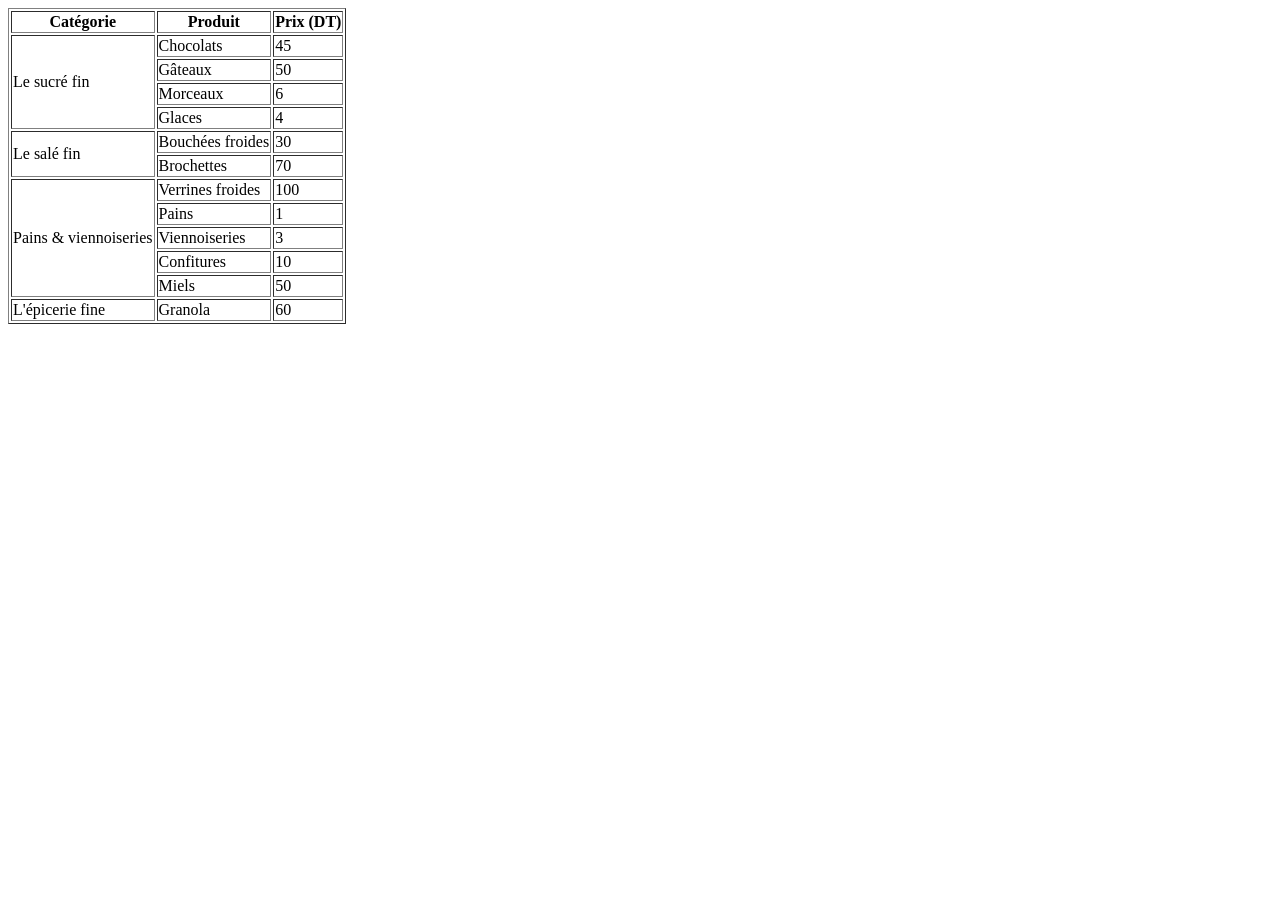
==== carte.html @ 464e6123 "ajout des style et classeq" ====
<!DOCTYPE html>
<html lang="en">
<head>
    <meta charset="UTF-8">
    <meta name="viewport" content="width=device-width, initial-scale=1.0">
    <title>Document</title>
</head>
<body>
     <table border="1">
    <thead>
        <tr>
            <th>Catégorie</th>
            <th>Produit</th>
            <th>Prix (DT)</th>
        </tr>
    </thead>
    <tbody>
        <tr>
            <td rowspan="4">Le sucré fin</td>
            <td>Chocolats</td>
            <td>45</td>
        </tr>
        <tr>
            <td>Gâteaux</td>
            <td>50</td>
        </tr>
        <tr>
            <td>Morceaux</td>
            <td>6</td>
        </tr>
        <tr>
            <td>Glaces</td>
            <td>4</td>
        </tr>
        <tr>
            <td rowspan="2">Le salé fin</td>
            <td>Bouchées froides</td>
            <td>30</td>
        </tr>
        <tr>
            <td>Brochettes</td>
            <td>70</td>
        </tr>
        <tr>
            <td rowspan="5">Pains & viennoiseries</td>
            <td>Verrines froides</td>
            <td>100</td>
        </tr>
        <tr>
            <td>Pains</td>
            <td>1</td>
        </tr>
        <tr>
            <td>Viennoiseries</td>
            <td>3</td>
        </tr>
        <tr>
            <td>Confitures</td>
            <td>10</td>
        </tr>
        <tr>
            <td>Miels</td>
            <td>50</td>
        </tr>
        <tr>
            <td>L'épicerie fine</td>
            <td>Granola</td>
            <td>60</td>
        </tr>
    </tbody>
</table>
    
</body>
</html>
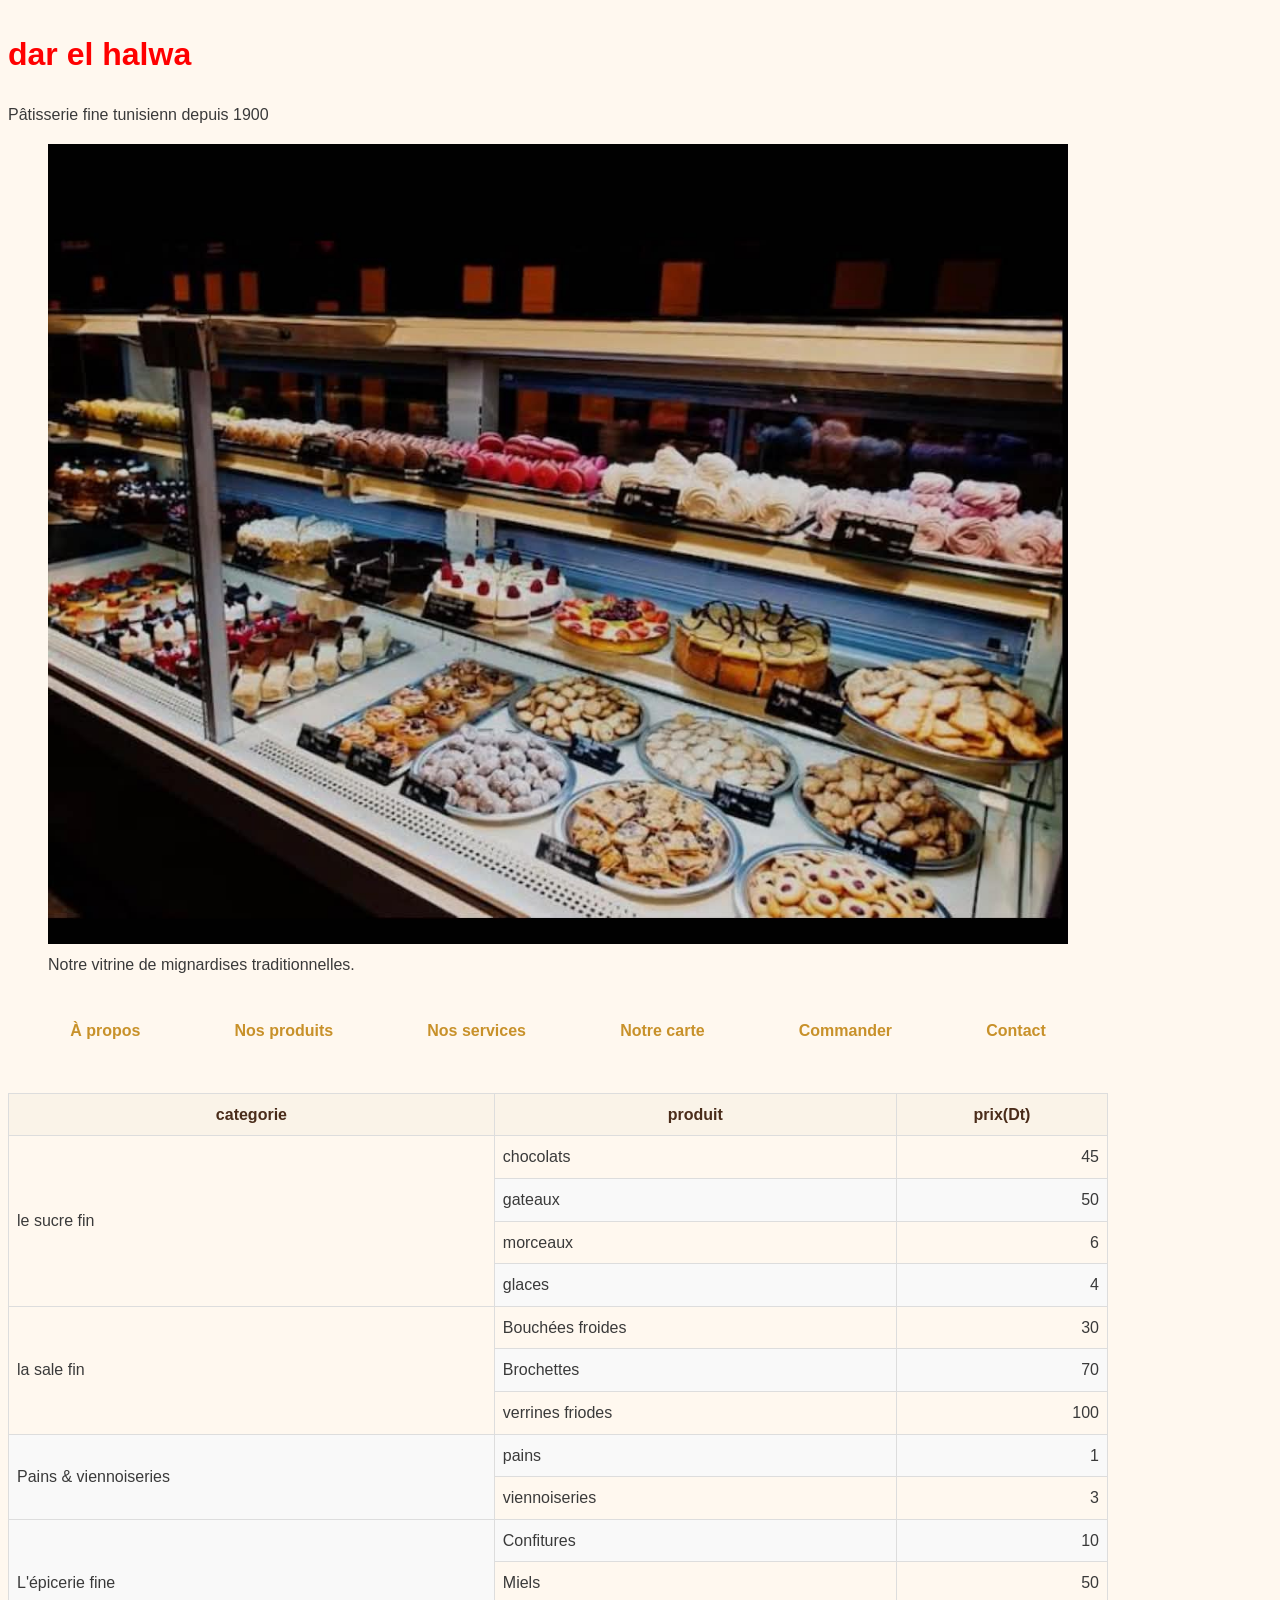
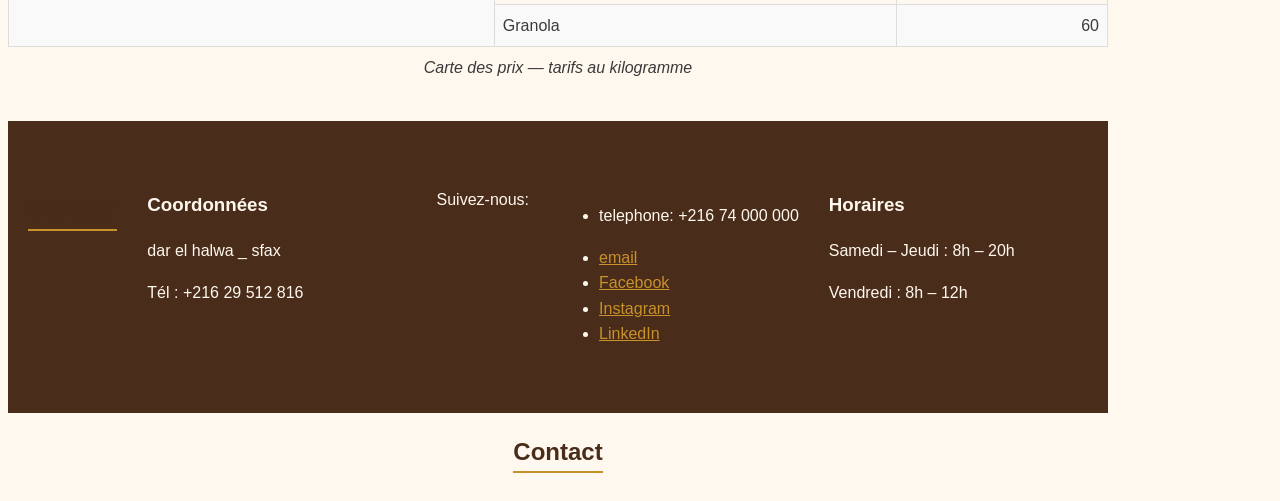
==== commit 4588b6a4: "mis à jour index.html carte.html commande.html" ====
--- a/carte.html
+++ b/carte.html
@@ -1,74 +1,121 @@
 <!DOCTYPE html>
-<html lang="en">
+<html lang="fr">
 <head>
-    <meta charset="UTF-8">
     <meta name="viewport" content="width=device-width, initial-scale=1.0">
-    <title>Document</title>
+    <link rel="stylesheet" href="css/style.css">
+    <title>Carte</title>
 </head>
 <body>
-     <table border="1">
-    <thead>
-        <tr>
-            <th>Catégorie</th>
-            <th>Produit</th>
-            <th>Prix (DT)</th>
-        </tr>
-    </thead>
-    <tbody>
-        <tr>
-            <td rowspan="4">Le sucré fin</td>
-            <td>Chocolats</td>
-            <td>45</td>
-        </tr>
-        <tr>
-            <td>Gâteaux</td>
-            <td>50</td>
-        </tr>
-        <tr>
-            <td>Morceaux</td>
-            <td>6</td>
-        </tr>
-        <tr>
-            <td>Glaces</td>
-            <td>4</td>
-        </tr>
-        <tr>
-            <td rowspan="2">Le salé fin</td>
-            <td>Bouchées froides</td>
-            <td>30</td>
-        </tr>
-        <tr>
-            <td>Brochettes</td>
-            <td>70</td>
-        </tr>
-        <tr>
-            <td rowspan="5">Pains & viennoiseries</td>
-            <td>Verrines froides</td>
-            <td>100</td>
-        </tr>
-        <tr>
-            <td>Pains</td>
-            <td>1</td>
-        </tr>
-        <tr>
-            <td>Viennoiseries</td>
-            <td>3</td>
-        </tr>
-        <tr>
-            <td>Confitures</td>
-            <td>10</td>
-        </tr>
-        <tr>
-            <td>Miels</td>
-            <td>50</td>
-        </tr>
-        <tr>
-            <td>L'épicerie fine</td>
-            <td>Granola</td>
-            <td>60</td>
-        </tr>
-    </tbody>
-</table>
-    
+    <header>
+         <h1>dar el halwa</h1>
+        <p>Pâtisserie fine tunisienn depuis 1900</p>
+
+    <figure>
+        <img src="image/b31f382c-caf7-40b6-9b3e-b7064b80195a.jpg" alt="Vitrine garnie de mignardises, cornes de gazelle et makrouds">
+        <figcaption>Notre vitrine de mignardises traditionnelles.</figcaption>
+    </figure>
+    </header>
+    <nav>
+        <ul>
+        <li><a href="index.html#apropos">À propos</a></li>
+        <li><a href="index.html#produits">Nos produits</a></li>
+        <li><a href="index.html#services">Nos services</a></li>
+        <li><a href="index.html#carte.html">Notre carte</a></li>
+        <li><a href="commande.html">Commander</a></li>
+        <li><a href="index.html#contact">Contact</a></li>
+        </ul><br>
+    </nav>
+    <main>
+        <table>
+            <caption>Carte des prix — tarifs au kilogramme</caption>
+            <thead>
+                <tr>
+                    <th>categorie</th>
+                    <th>produit</th>
+                    <th>prix(Dt)</th>
+                </tr>
+            </thead>
+            <tbody>
+                <tr>
+                    <td rowspan="4" scope="row">le sucre fin</td>
+                    <td>chocolats</td>
+                    <td>45</td>
+                </tr>
+                <tr>
+                    <td>gateaux</td>
+                    <td>50</td>
+                </tr>
+                <tr>
+                    <td>morceaux</td>
+                    <td>6</td>
+                </tr>
+                <tr>
+                    <td>glaces</td>
+                    <td>4</td>
+                </tr>
+                <tr>
+                    <td rowspan="3" scope="row">la sale fin</td>
+                    <td>Bouchées froides</td>
+                    <td>30</td>
+                </tr>
+                <tr>
+                    <td>Brochettes</td>
+                    <td>70</td>
+                </tr>
+                <tr>
+                    <td>verrines friodes</td>
+                    <td>100</td>
+                </tr>
+                <tr>
+                    <td rowspan="2" scope="row">Pains & viennoiseries</td>
+                    <td>pains</td>
+                    <td>1</td>
+                </tr>
+                <tr>
+                    <td>viennoiseries</td>
+                    <td>3</td>
+                </tr>
+                <tr>
+                    <td rowspan="3" scope="row">L'épicerie fine</td>
+                    <td>Confitures</td>
+                    <td>10</td>
+                </tr>
+                <tr>
+                    <td>Miels</td>
+                    <td>50</td>
+                </tr>
+                <tr>
+                    <td>Granola</td>
+                    <td>60</td>
+                </tr>
+            </tbody>
+        </table>
+    </main>
+    <section id="contact">
+    <h2>Contact</h2>
+    </section>
+
+<footer>
+    <div id="contact">
+    <h2>Contact</h2>
+    <div>
+        <h3>Coordonnées</h3>
+        <p>dar el halwa _ sfax</p>
+        <p>Tél : +216 29 512 816</p>
+    </div>
+    <p>Suivez-nous:</p>
+    <ul>
+        <li><p>telephone: +216 74 000 000</p></li>
+        <li><a href="mailto:contact@darelhalwa.tn">email</a></li>
+        <li><a href="https://www.facebook.com/darelhalwa" target="_blank" rel="noopener">Facebook</a></li>
+        <li><a href="https://www.instagram.com/darelhalwa" target="_blank" rel="noopener">Instagram</a></li>
+        <li><a href="https://www.linkedin.com/company/darelhalwa" target="_blank" rel="noopener">LinkedIn</a></li>
+    </ul>
+    <div>
+        <h3>Horaires</h3>
+        <p>Samedi – Jeudi : 8h – 20h</p>
+        <p>Vendredi : 8h – 12h</p>
+    </div>
+</footer>
 </body>
 </html>
--- a/css/style.css
+++ b/css/style.css
@@ -0,0 +1,212 @@
+*, *::before, *::after {
+  box-sizing: border-box;
+}
+h1{color: red;}
+:root {
+  --miel: #c8912a;       
+  --chocolat: #4a2c1a;    
+  --creme: #fff8ef;       
+  --pistache: #6b8e4e;     
+  --gris-texte: #3a3a3a;  
+  --espace: 1rem;        
+}
+
+body {
+  font-family: Arial, Helvetica, sans-serif;
+  line-height: 1.6;
+  font-size: 1rem;
+  background-color: var(--creme);
+  color: var(--gris-texte);
+  display: grid;
+  grid-template-areas:
+    "entete"
+    "navigation"
+    "contenu"
+    "pied";
+  grid-template-rows: auto auto 1fr auto;
+  min-height: 100vh;
+  max-width: 1100px;
+  margin: 2 auto;
+}
+
+header { grid-area: entete; }
+nav    { grid-area: navigation; }
+main   { grid-area: contenu; }
+footer { grid-area: pied; }
+
+img, video {
+  max-width: 100%;
+  height: auto;
+}
+h2 {
+  color: var(--chocolat);
+  border-bottom: 2px solid var(--miel);
+}
+
+strong {
+  color: var(--miel);
+}
+
+p, li {
+  line-height: 1.6;
+}
+
+
+
+.mise-en-avant {
+  font-size: 1.2rem;
+  font-style: italic;
+}
+
+a:link {
+  color: var(--miel);
+}
+a:visited {
+  color: var(--pistache);
+}
+a:hover {
+  color: var(--chocolat);
+  text-decoration: underline;
+}
+a:active {
+  color: var(--chocolat);
+}
+
+nav ul {
+  display: flex;
+  flex-wrap: wrap;
+  justify-content: space-evenly;
+  align-items: center;
+  gap: var(--espace);
+  list-style: none;
+  padding: 0;
+}
+
+nav a {
+  text-decoration: none;
+  color: var(--chocolat);
+  font-weight: bold;
+  display: block;
+  padding: 0.5rem 1rem;
+  border-radius: 4px;
+}
+
+nav a:hover {
+  background-color: var(--miel);
+  color: var(--creme);
+}
+
+
+
+.grille-produits {
+  display: grid;
+  grid-template-columns: 1fr;
+  gap: 1.5rem;
+  list-style: none;
+  padding: 0;
+}
+
+.carte {
+  background-color: #ffffff;
+  border: 1px solid #e0e0e0;
+  padding: var(--espace);
+  border-radius: 8px;
+  box-shadow: 0 2px 5px rgba(0, 0, 0, 0.05);
+  display: flex;
+  flex-direction: column;
+}
+
+.carte .prix {
+  margin-top: auto;
+  font-weight: bold;
+  color: var(--miel);
+}
+
+
+.table-responsive {
+  overflow-x: auto;
+}
+
+table {
+  border-collapse: collapse;
+  width: 100%;
+}
+
+th, td {
+  border: 1px solid #ddd;
+  padding: 8px;
+}
+
+thead {
+  background-color: #faf3e8;
+  color: var(--chocolat);
+}
+
+tbody tr td:last-child {
+  text-align: right;
+}
+
+tbody tr:nth-child(even) {
+  background-color: #f9f9f9;
+}
+
+caption {
+  caption-side: bottom;
+  font-style: italic;
+  padding-top: 8px;
+}
+
+
+
+footer > div {
+  flex: 1;
+}
+
+footer a {
+  color: var(--creme);
+}
+
+
+footer {
+    grid-area: pied;
+    display: block;
+    background-color: var(--chocolat);
+    color: var(--creme);
+    text-align: center;
+    padding: 50px 20px;
+    width: 100%;
+    margin-top: 40px;
+}
+#contact {
+    display: flex;
+    justify-content: space-around;
+    align-items: flex-start;
+    flex-wrap: wrap;
+    gap: 30px;
+    max-width: 1200px;
+    margin: 0 auto;
+    background-color: transparent;
+    padding: 0;
+    text-align: left;
+}
+
+#contact > div {
+    flex: 1;
+    min-width: 250px;
+}
+
+.carte-info {
+    width: 100%;
+    max-width: 350px;
+    padding: 20px;
+    border: 2px solid var(--miel);
+    margin: 0 auto;
+    background-color: rgba(255, 255, 255, 0.05);
+}
+@media (min-width: 500px) {
+.grille-produits { grid-template-columns: repeat(2, 1fr); }
+footer { flex-direction: row; }
+}
+@media (min-width: 1024px) {
+.grille-produits { grid-template-columns: repeat(3, 1fr); }
+}
